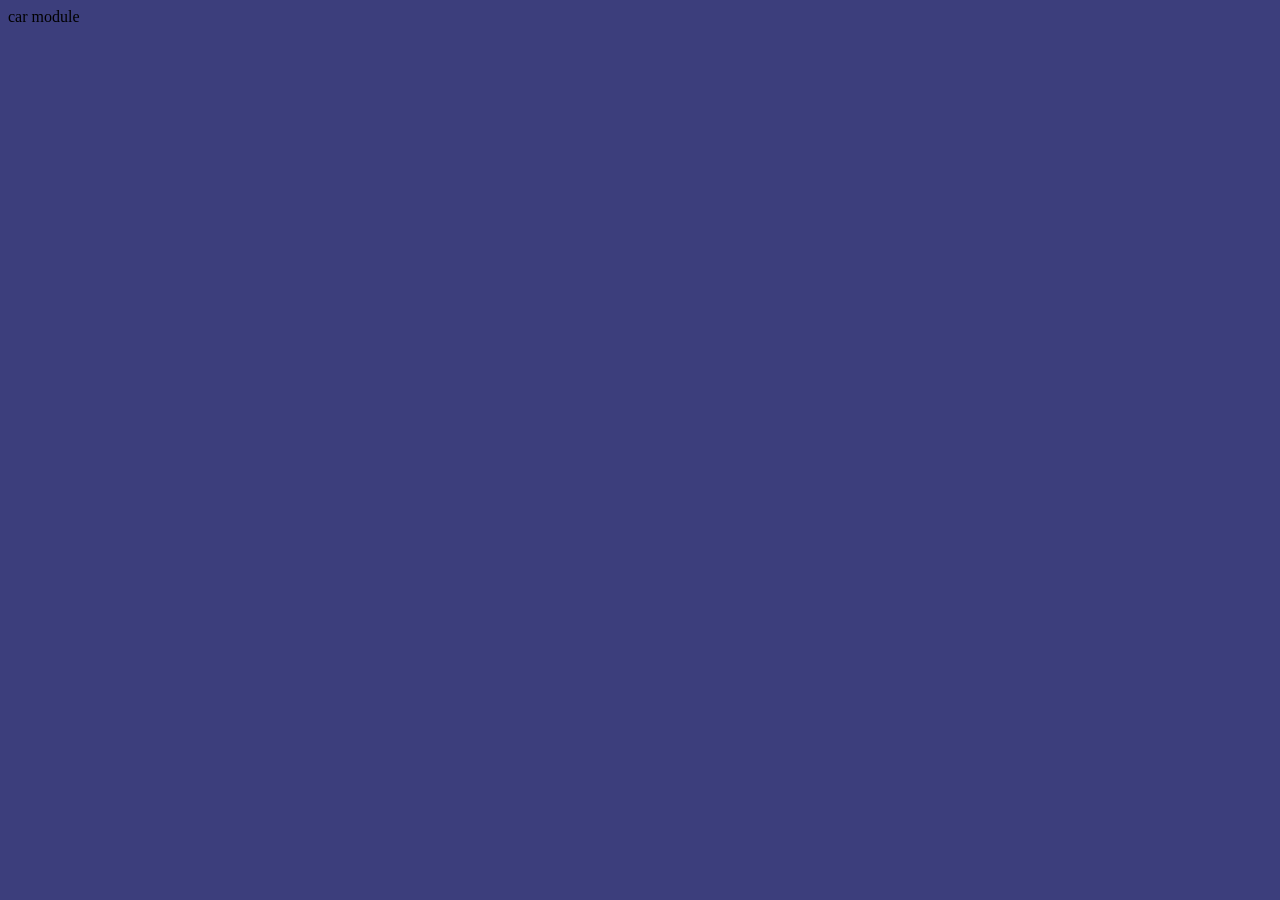
==== index.html @ 7140e828 "initial commit" ====
<!DOCTYPE html>
<html>
  <header>
    <link rel="stylesheet"  type="text/css" href="main.css">
    <body>car module
    <div>
    </div>
    </body>
  <footer>
    <script src="//code.jquery.com/jquery-1.11.3.min.js"></script>
    <script src="javascripts/language1.js"></script>
    <script src="javascripts/languageA.js"></script>
    <script src="javascripts/eventHandler.js"></script>
  </footer>
</html>
---- main.css ----
body {
  background-color: #3c3e7c;
}
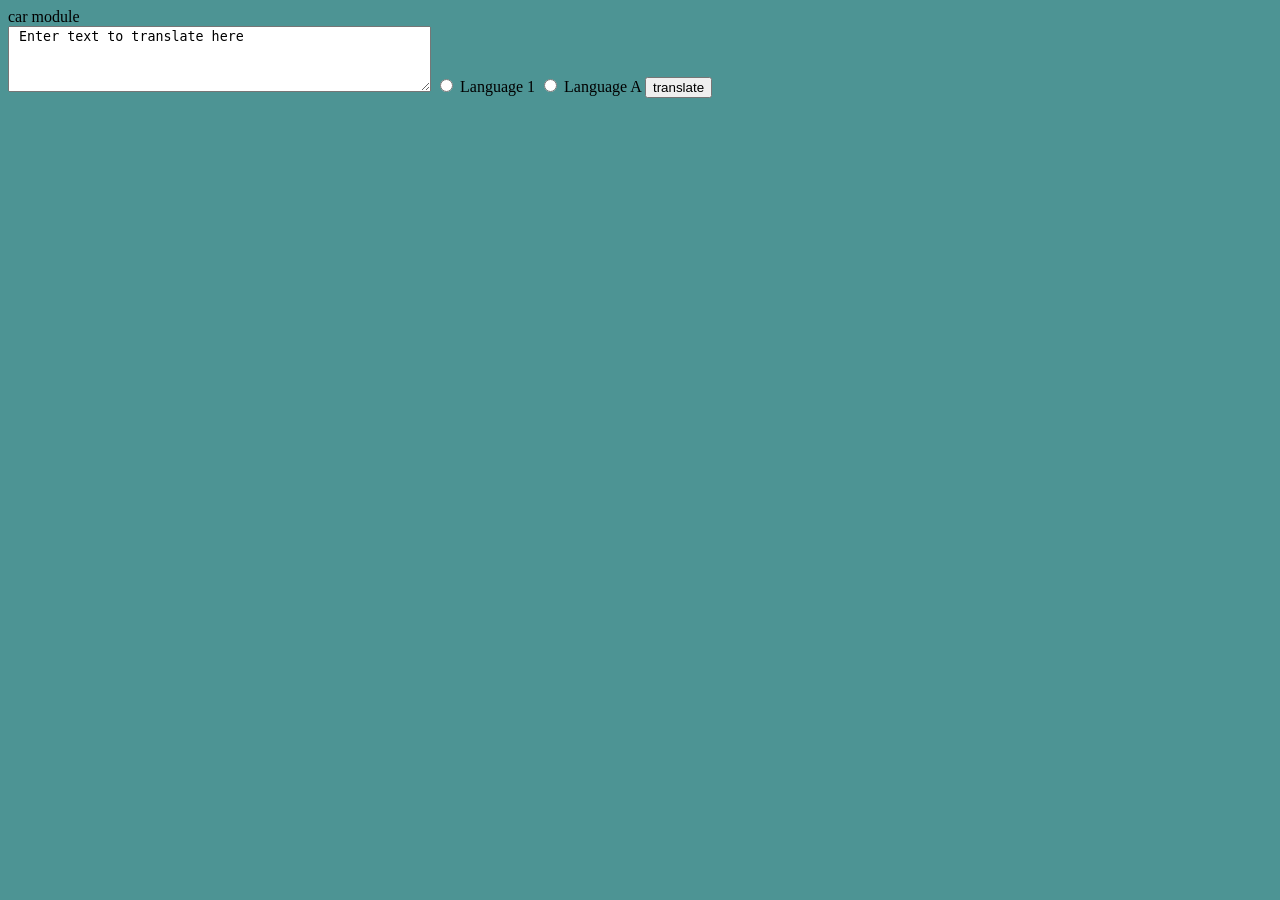
==== commit b0b29491: "secondary commit" ====
--- a/index.html
+++ b/index.html
@@ -4,6 +4,12 @@
     <link rel="stylesheet"  type="text/css" href="main.css">
     <body>car module
     <div>
+      <form>
+        <textarea type="textarea" rows="4" cols="50" name="text-area"> Enter text to translate here </textarea>
+        <input type="radio" name="language" value="language1"> Language 1
+        <input type="radio" name="language" value="languageA"> Language A
+        <input type="button" value="translate">
+      </form>
     </div>
     </body>
   <footer>
--- a/main.css
+++ b/main.css
@@ -1,3 +1,3 @@
 body {
-  background-color: #3c3e7c;
+  background-color: #4D9494;
 }
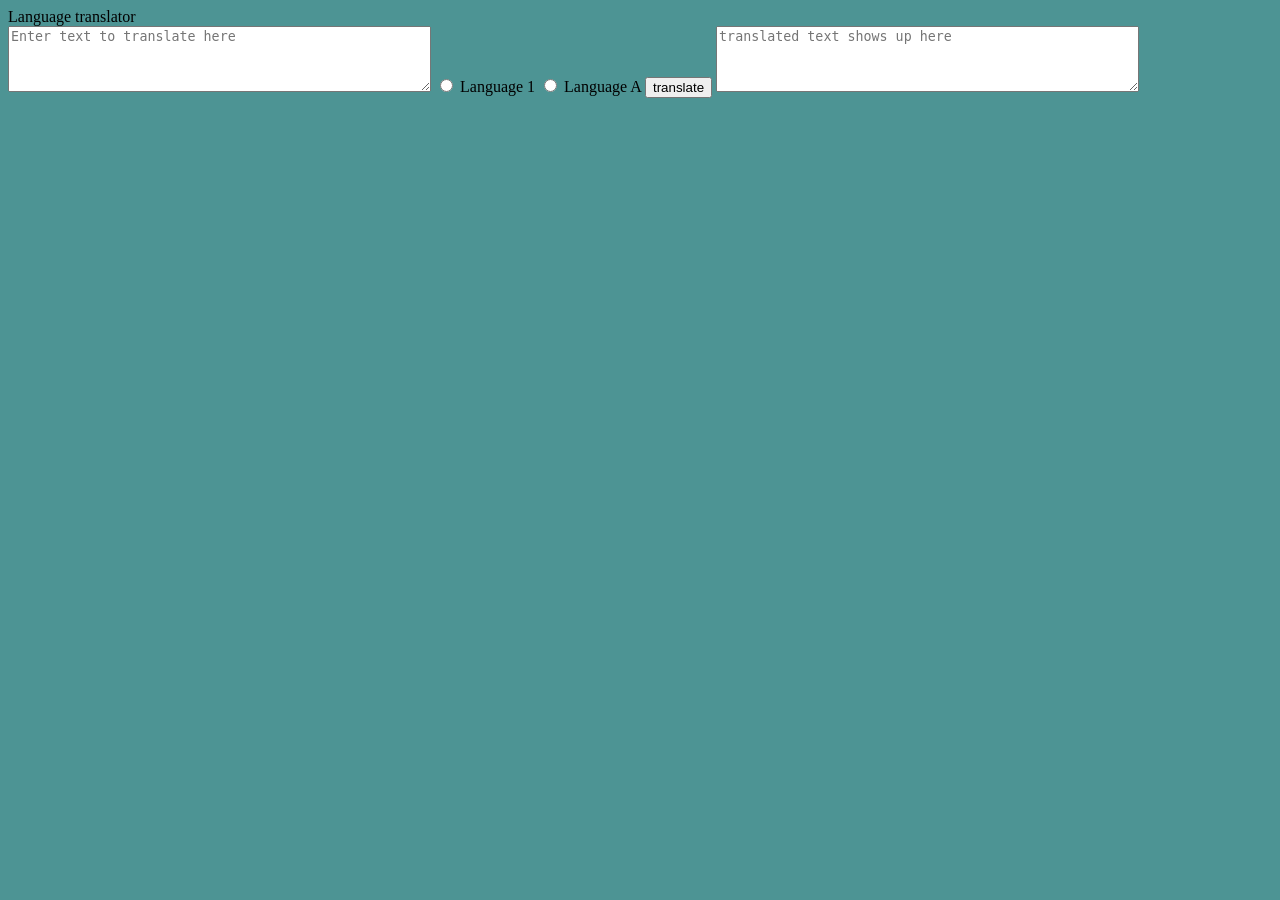
==== commit 93e77df1: "tertiary commit" ====
--- a/index.html
+++ b/index.html
@@ -2,13 +2,14 @@
 <html>
   <header>
     <link rel="stylesheet"  type="text/css" href="main.css">
-    <body>car module
+    <body>Language translator
     <div>
       <form>
-        <textarea type="textarea" rows="4" cols="50" name="text-area"> Enter text to translate here </textarea>
+        <textarea type="textarea" rows="4" cols="50" name="text-area" placeholder="Enter text to translate here"></textarea>
         <input type="radio" name="language" value="language1"> Language 1
         <input type="radio" name="language" value="languageA"> Language A
         <input type="button" value="translate">
+        <textarea type="textarea" rows="4" cols="50" name="translated-area" placeholder="translated text shows up here"></textarea>
       </form>
     </div>
     </body>
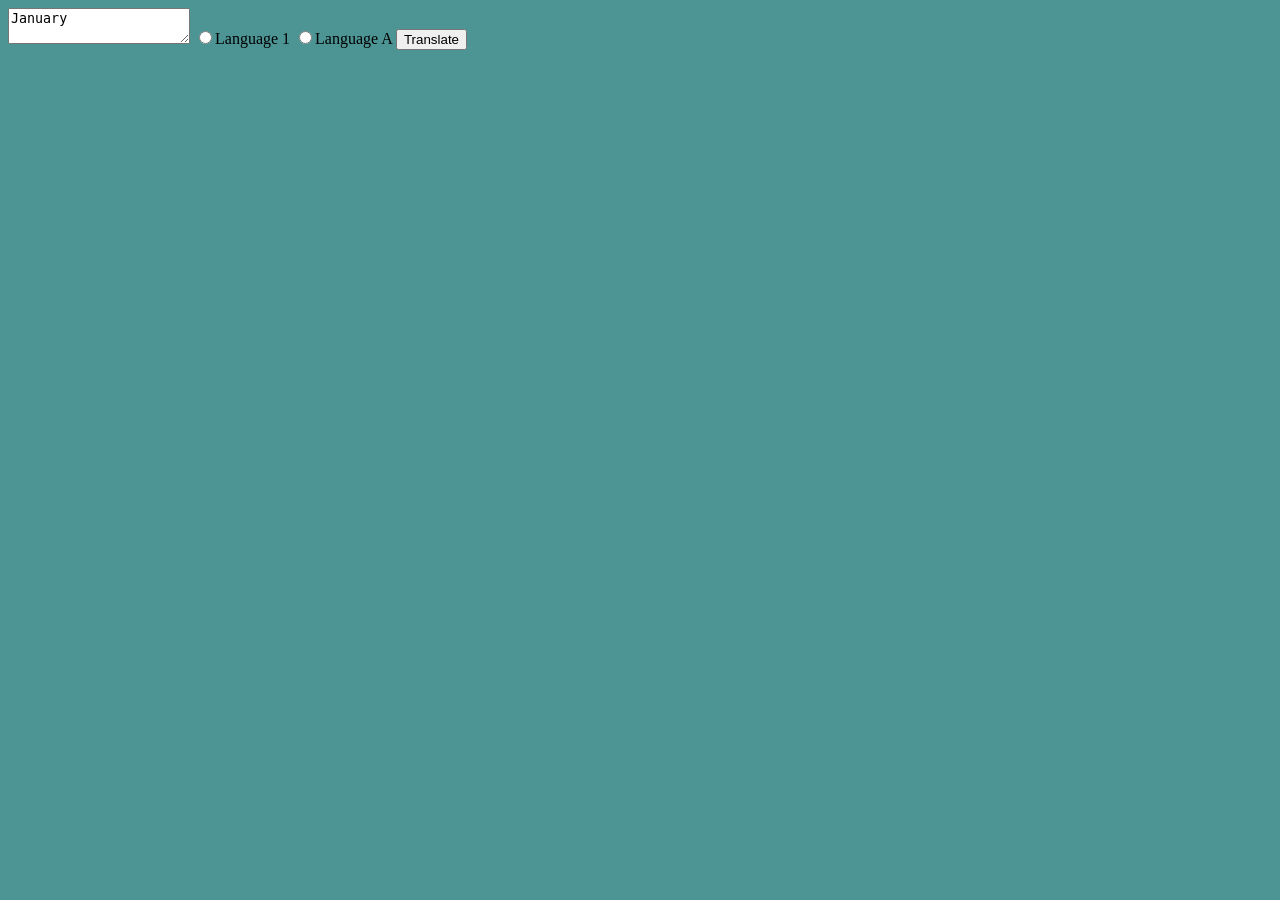
==== commit cb020c66: "fixed index" ====
--- a/index.html
+++ b/index.html
@@ -2,21 +2,19 @@
 <html>
   <header>
     <link rel="stylesheet"  type="text/css" href="main.css">
-    <body>Language translator
+    <body>
+    <textarea name="textarea" id="text-area" value=>January</textarea>
+     <input type="radio" name="language" id="language1" value="">Language 1</input>
+     <input type="radio" name="language" id="languagea" value=""></body>Language A</input>
+    <input type="button" name="translate" class="button" value="Translate">
+    <div class="output"></div>
     <div>
-      <form>
-        <textarea type="textarea" rows="4" cols="50" name="text-area" placeholder="Enter text to translate here"></textarea>
-        <input type="radio" name="language" value="language1"> Language 1
-        <input type="radio" name="language" value="languageA"> Language A
-        <input type="button" value="translate">
-        <textarea type="textarea" rows="4" cols="50" name="translated-area" placeholder="translated text shows up here"></textarea>
-      </form>
     </div>
     </body>
   <footer>
     <script src="//code.jquery.com/jquery-1.11.3.min.js"></script>
     <script src="javascripts/language1.js"></script>
-    <script src="javascripts/languageA.js"></script>
+<!--<script src="javascripts/languageA.js"></script>!-->
     <script src="javascripts/eventHandler.js"></script>
   </footer>
 </html>
